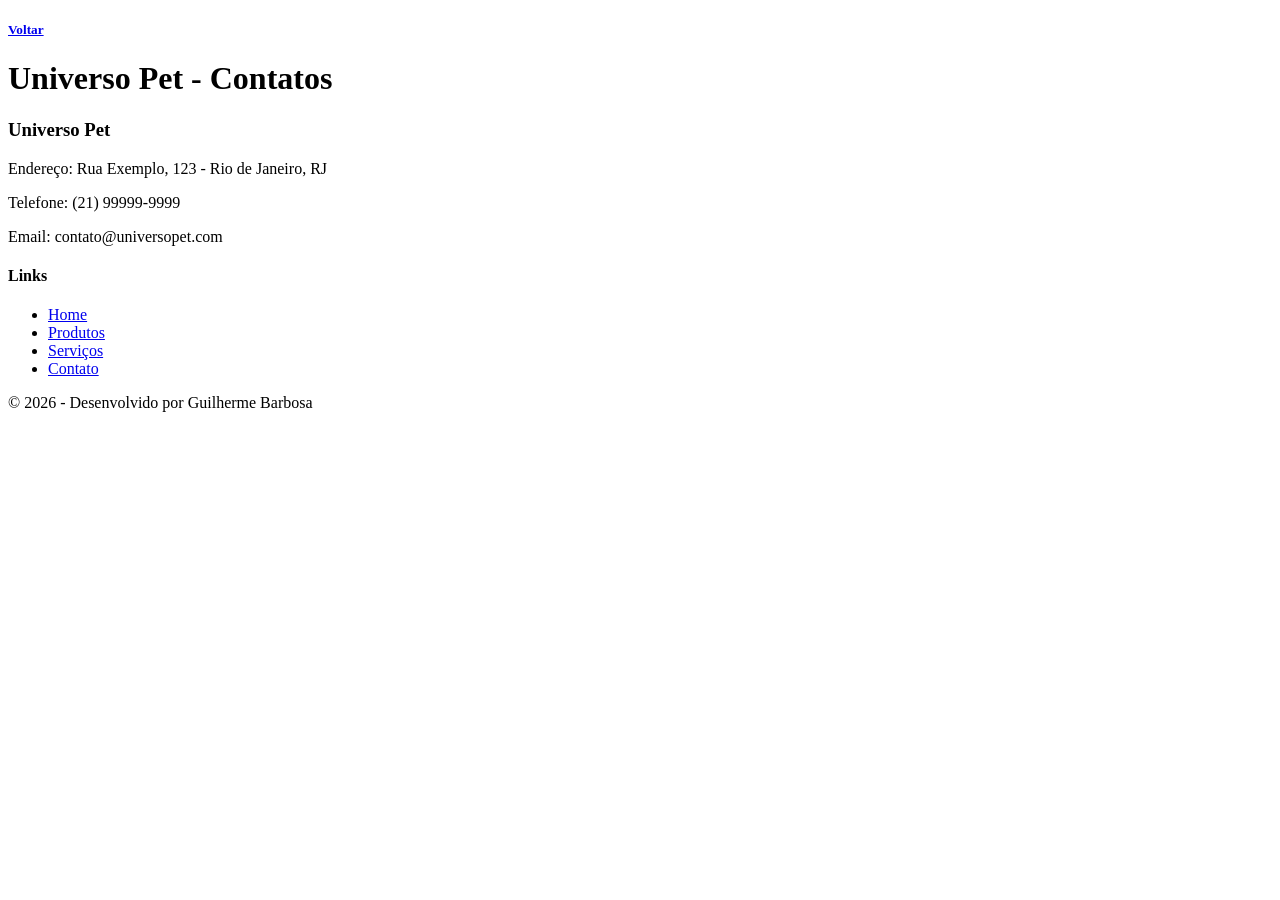
==== contatos.html @ 4a6aa55a "Atualização do menu Atualização dos links do menu de navegação. Deixando mais funcional." ====
<!DOCTYPE html>
<html lang="pt-br">
<head>
    <meta charset="UTF-8">
    <meta name="viewport" content="width=device-width, initial-scale=1.0">
    <title>Contatos</title>
</head>
<body>
   <header>
    <h5><a href="index.html">Voltar</a></h5>
    <h1>Universo Pet - Contatos</h1>
   </header> 

   <main>
    <section>
            <h3>Universo Pet</h3>
            <p>Endereço: Rua Exemplo, 123 - Rio de Janeiro, RJ</p>
            <p>Telefone: (21) 99999-9999</p>
            <p>Email: contato@universopet.com</p>
        </section>

        <section>

   </main>

   <footer>
            <h4>Links</h4>
            <nav>
                <ul>
                    <li><a href="index.html">Home</a></li>
                    <li><a href="produtos.html">Produtos</a></li>
                    <li><a href="servicos.html">Serviços</a></li>
                    <li><a href="contatos.html">Contato</a></li>
                </ul>
            </nav>
        </section>

        <section>
            <p>© 2026 - Desenvolvido por Guilherme Barbosa</p>
        </section>
   </footer>
</body>
</html>
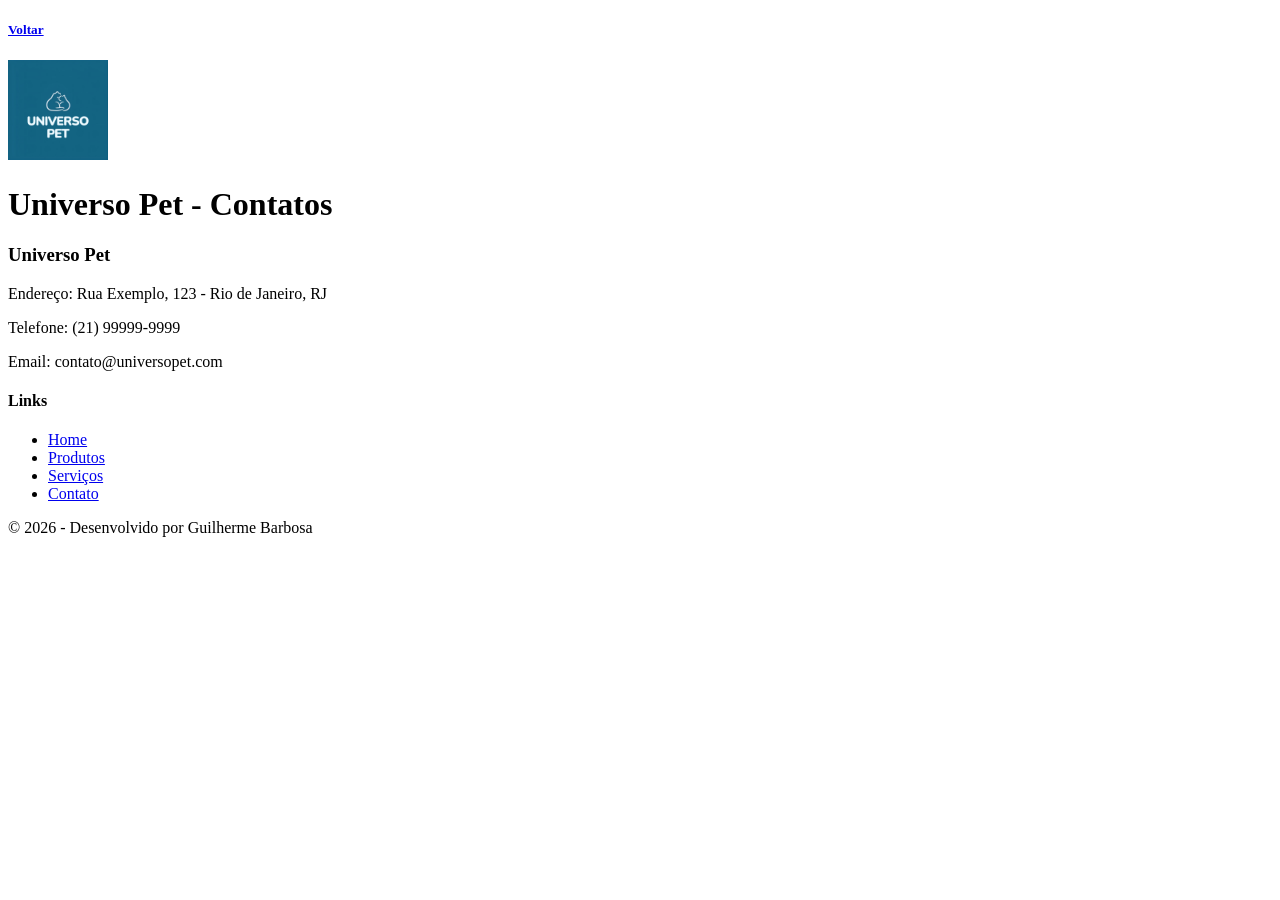
==== commit fa871c35: "Atualização Implementação do formulário de cadastro do cliente e do pet, agendamento e adaptação do " ====
--- a/contatos.html
+++ b/contatos.html
@@ -8,6 +8,7 @@
 <body>
    <header>
     <h5><a href="index.html">Voltar</a></h5>
+    <img src="img/logouniversopet.png" width="100" height="100" alt="Logo">
     <h1>Universo Pet - Contatos</h1>
    </header> 
 
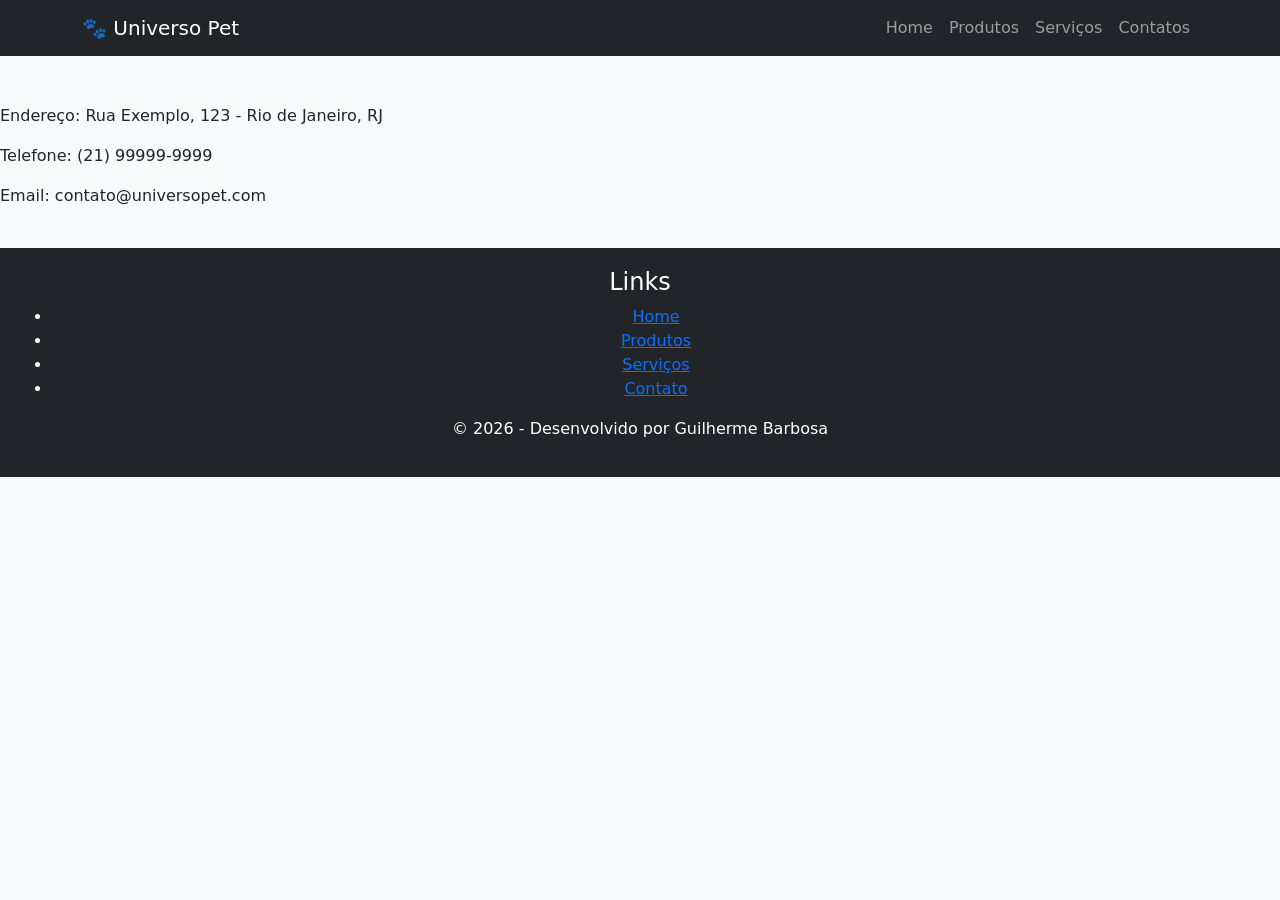
==== commit 8408b715: "Atualização CSS e JS Implementação de CSS/Bootstrap(carrossel) e uso de Javascript." ====
--- a/contatos.html
+++ b/contatos.html
@@ -1,44 +1,65 @@
 <!DOCTYPE html>
 <html lang="pt-br">
+
 <head>
     <meta charset="UTF-8">
     <meta name="viewport" content="width=device-width, initial-scale=1.0">
+    <link href="https://cdn.jsdelivr.net/npm/bootstrap@5.3.2/dist/css/bootstrap.min.css" rel="stylesheet">
+    <link rel="stylesheet" href="css/style.css">
     <title>Contatos</title>
 </head>
+
 <body>
-   <header>
-    <h5><a href="index.html">Voltar</a></h5>
-    <img src="img/logouniversopet.png" width="100" height="100" alt="Logo">
-    <h1>Universo Pet - Contatos</h1>
-   </header> 
+    <header>
+        <nav class="navbar navbar-expand-lg navbar-dark bg-dark">
+            <div class="container">
+                <a class="navbar-brand" href="index.html">🐾 Universo Pet</a>
 
-   <main>
-    <section>
-            <h3>Universo Pet</h3>
+                <button class="navbar-toggler" type="button" data-bs-toggle="collapse" data-bs-target="#menu">
+                    <span class="navbar-toggler-icon"></span>
+                </button>
+
+                <div class="collapse navbar-collapse" id="menu">
+                    <ul class="navbar-nav ms-auto">
+                        <li class="nav-item"><a class="nav-link" href="index.html">Home</a></li>
+                        <li class="nav-item"><a class="nav-link" href="produtos.html">Produtos</a></li>
+                        <li class="nav-item"><a class="nav-link" href="servicos.html">Serviços</a></li>
+                        <li class="nav-item"><a class="nav-link" href="contatos.html">Contatos</a></li>
+                    </ul>
+                </div>
+            </div>
+        </nav>
+    </header>
+
+    <main>
+        <section>
+            <br><br>
             <p>Endereço: Rua Exemplo, 123 - Rio de Janeiro, RJ</p>
             <p>Telefone: (21) 99999-9999</p>
             <p>Email: contato@universopet.com</p>
         </section>
 
+    </main>
+
+    <footer>
         <section>
-
-   </main>
-
-   <footer>
-            <h4>Links</h4>
-            <nav>
-                <ul>
-                    <li><a href="index.html">Home</a></li>
-                    <li><a href="produtos.html">Produtos</a></li>
-                    <li><a href="servicos.html">Serviços</a></li>
-                    <li><a href="contatos.html">Contato</a></li>
-                </ul>
-            </nav>
+        <h4>Links</h4>
+        <nav>
+            <ul>
+                <li><a href="index.html">Home</a></li>
+                <li><a href="produtos.html">Produtos</a></li>
+                <li><a href="servicos.html">Serviços</a></li>
+                <li><a href="contatos.html">Contato</a></li>
+            </ul>
+        </nav>
         </section>
 
         <section>
             <p>© 2026 - Desenvolvido por Guilherme Barbosa</p>
         </section>
-   </footer>
+    </footer>
+    <script src="https://cdn.jsdelivr.net/npm/bootstrap@5.3.2/dist/js/bootstrap.bundle.min.js"></script>
+    <script src="js/script.js"></script>
 </body>
+
 </html>
--- a/css/style.css
+++ b/css/style.css
@@ -0,0 +1,25 @@
+body {
+    background-color: #f8f9fa;
+}
+
+h1, h2 {
+    text-align: center;
+    margin: 20px 0;
+}
+
+.card {
+    margin-bottom: 20px;
+    transition: 0.3s;
+}
+
+.card:hover {
+    transform: scale(1.05);
+}
+
+footer {
+    background-color: #212529;
+    color: white;
+    padding: 20px;
+    text-align: center;
+    margin-top: 40px;
+}
